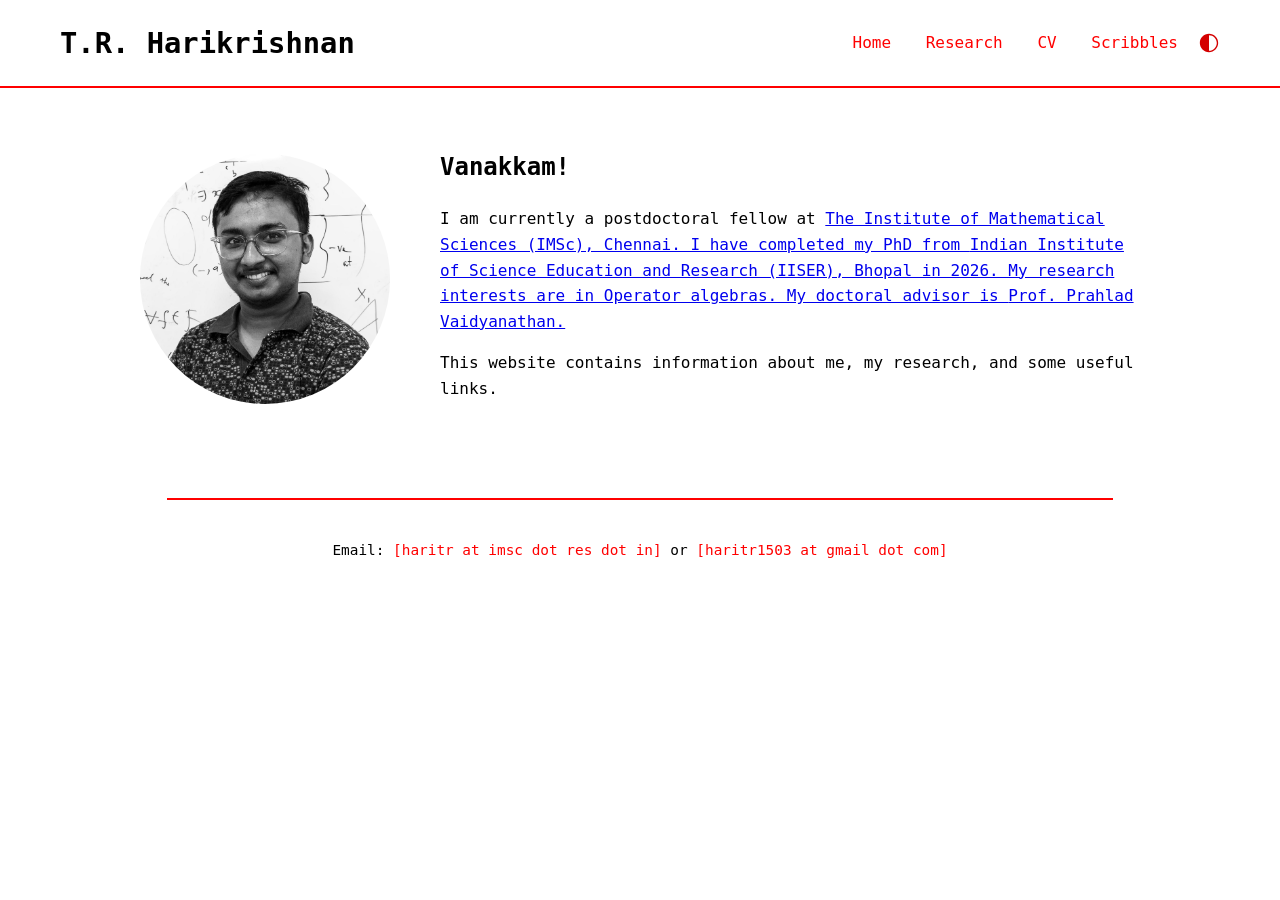
==== index.html @ 3e1bcd5a "Update index.html" ====
<!DOCTYPE html>
<html lang="en">
<head>
    <meta charset="UTF-8">
    <meta name="viewport" content="width=device-width, initial-scale=1.0">
    <title><Sureshkumar Mariappan></title>

    <link rel="stylesheet" href="css/style.css">
</head>

<body>
    <div id="header"></div>
    <main>

        <section class="intro">

            <div class="profile-image">
                <img src="assets/images/dp.jpg" alt="Profile picture">
            </div>

            <div class="profile-text">
                <h2>Vanakkam!</h2>

                <p>
                    I am currently a postdoctoral fellow at
                    <a href="https://www.imsc.res.in/">
                        The Institute of Mathematical Sciences (IMSc), Chennai. 
                    I have completed my PhD from 
                    <a href="https://www.iiserb.ac.in/">
                        Indian Institute of Science Education and Research (IISER), Bhopal in 2026.
                    My research interests are in Operator algebras. My doctoral advisor
                    is
                    <a href="https://home.iiserb.ac.in/~prahlad/">
                        Prof. Prahlad Vaidyanathan.
                    </a>
                </p>

                <p>
                    This website contains information about me, my research, and some useful links.
                </p>
            </div>

        </section>

    </main>

    <div id="footer"></div>
    
    <script src="js/components.js"></script>
    <!-- <script src="js/theme.js"></script> -->

</body>
</html>
---- css/style.css ----
/* General */

body {
    margin: 0;
    font-family: "JetBrains Mono", monospace;
    line-height: 1.6;
    color: #000000;
    background-color: #ffffff;
}

/* Header */

header {
    display: flex;
    justify-content: space-between;
    align-items: center;
    padding: 20px 60px;
    border-bottom: 2px solid #ff0000;
}

header h1 {
    margin: 0;
    font-size: 1.8rem;
}

.header-right {
    display: flex;
    align-items: center;
    gap: 20px;
}

nav a {
    margin-left: 25px;
    text-decoration: none;
    color: #ff0000;
    font-weight: 500;
}

nav a:hover {
    color: #ff0000;
}

#theme-toggle {
    display: flex;
    align-items: center;
    justify-content: center;
    background: none;
    border: none;
    cursor: pointer;
    padding: 0;
}

#theme-toggle img {
    width: 22px;
    height: 22px;
    display: block;
}

/* Main content */

main {
    max-width: 1000px;
    margin: 60px auto;
    padding: 0 20px;
}

.intro {
    display: flex;
    align-items: center;
    gap: 50px;
}

.profile-image img {
    width: 250px;
    height: 250px;
    border-radius: 50%;
    object-fit: cover;
}

.profile-text {
    flex: 1;
}

.profile-text h2 {
    margin-top: 0;
}

/* Footer */

footer {
    text-align: center;
    padding: 25px;
    width: 70%;
    margin: 80px auto 0;
    border-top: 2px solid #ff0000;
    font-size: 0.9rem;
}

footer a {
    color: #ff0000;
    text-decoration: none;
}

footer a:hover {
    text-decoration: underline;
}

/* Dark Mode */

body.dark-mode {
    color: #f0f0f0;
    background-color: #121212;
}

body.dark-mode header {
    border-bottom: 2px solid #ff5555;
}

body.dark-mode nav a {
    color: #ff5555;
}

body.dark-mode nav a:hover {
    color: #6ea8ff;
}

body.dark-mode footer {
    border-top: 2px solid #ff5555;
}

body.dark-mode footer a {
    color: #6ea8ff;
}

body.dark-mode footer a:hover {
    text-decoration: underline;
}

body.dark-mode a {
    color: #6ea8ff;
}

body.dark-mode a:hover {
    color: #8fc4ff;
}
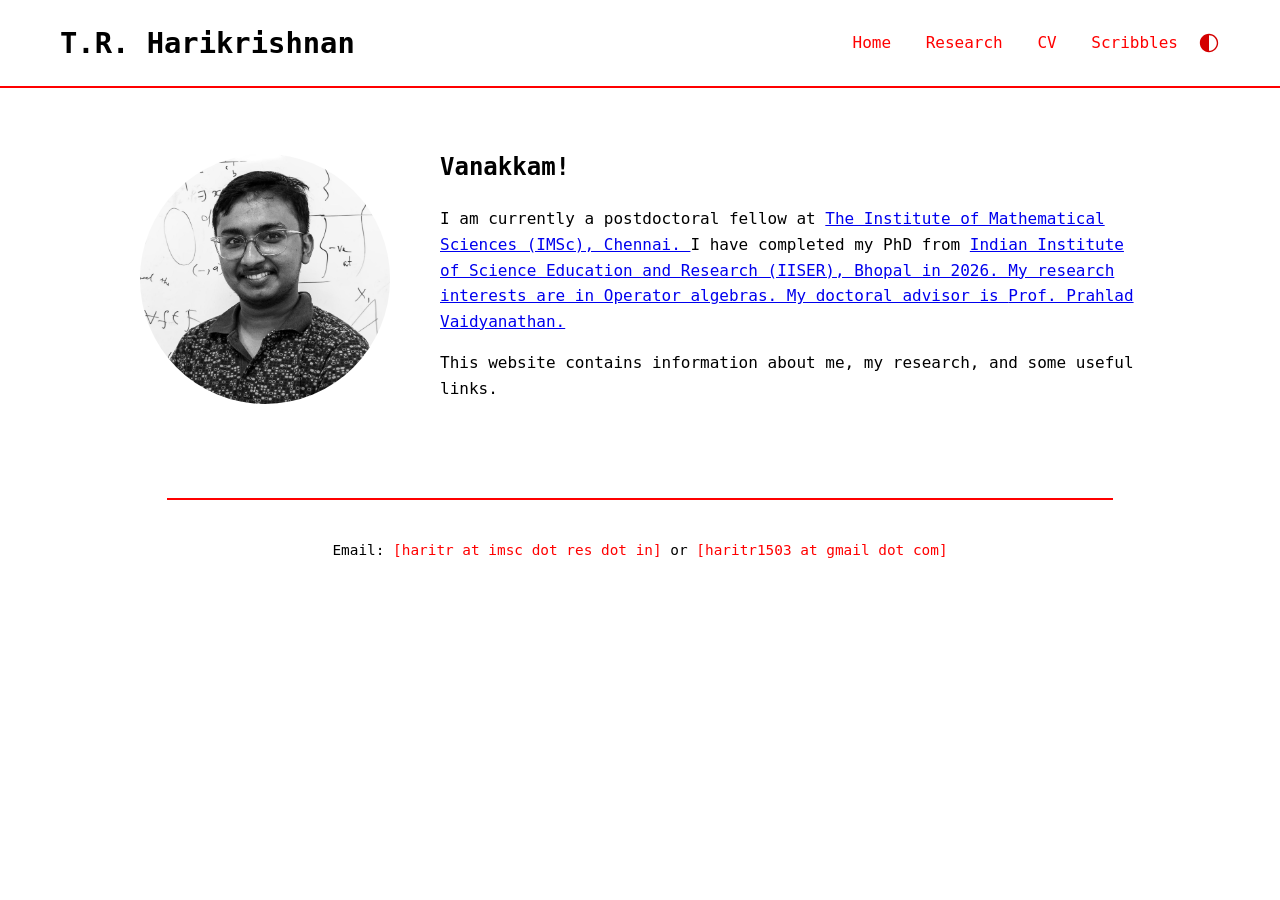
==== commit 8f9cad8b: "Update index.html" ====
--- a/index.html
+++ b/index.html
@@ -24,7 +24,8 @@
                 <p>
                     I am currently a postdoctoral fellow at
                     <a href="https://www.imsc.res.in/">
-                        The Institute of Mathematical Sciences (IMSc), Chennai. 
+                        The Institute of Mathematical Sciences (IMSc), Chennai.
+                    </a> 
                     I have completed my PhD from 
                     <a href="https://www.iiserb.ac.in/">
                         Indian Institute of Science Education and Research (IISER), Bhopal in 2026.
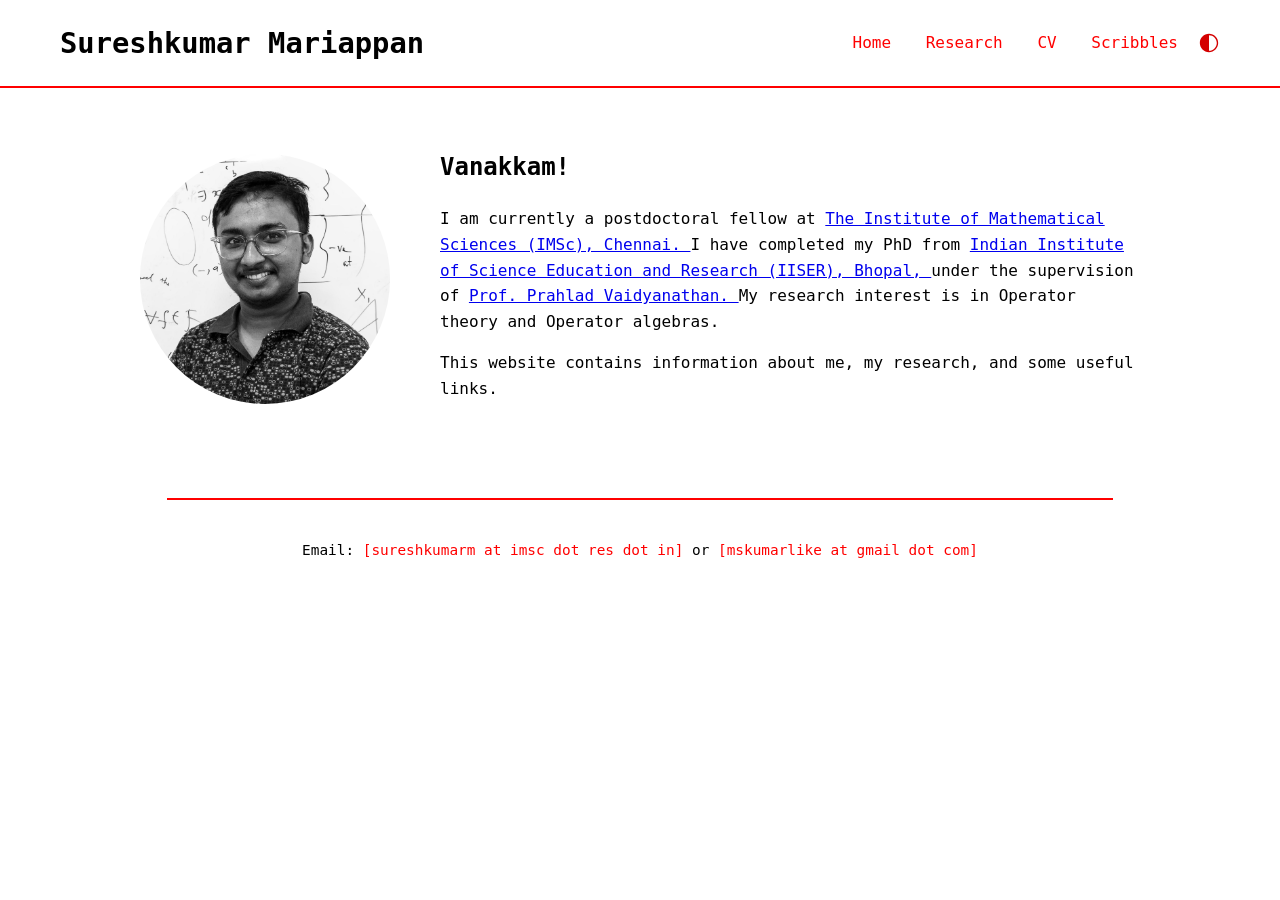
==== commit 67bc070e: "nil" ====
--- a/index.html
+++ b/index.html
@@ -28,12 +28,13 @@
                     </a> 
                     I have completed my PhD from 
                     <a href="https://www.iiserb.ac.in/">
-                        Indian Institute of Science Education and Research (IISER), Bhopal in 2026.
-                    My research interests are in Operator algebras. My doctoral advisor
-                    is
+                        Indian Institute of Science Education and Research (IISER), Bhopal,
+                    </a>
+                    under the supervision of 
                     <a href="https://home.iiserb.ac.in/~prahlad/">
-                        Prof. Prahlad Vaidyanathan.
+                        Prof. Prahlad Vaidyanathan. 
                     </a>
+                    My research interest is in Operator theory and Operator algebras.
                 </p>
 
                 <p>
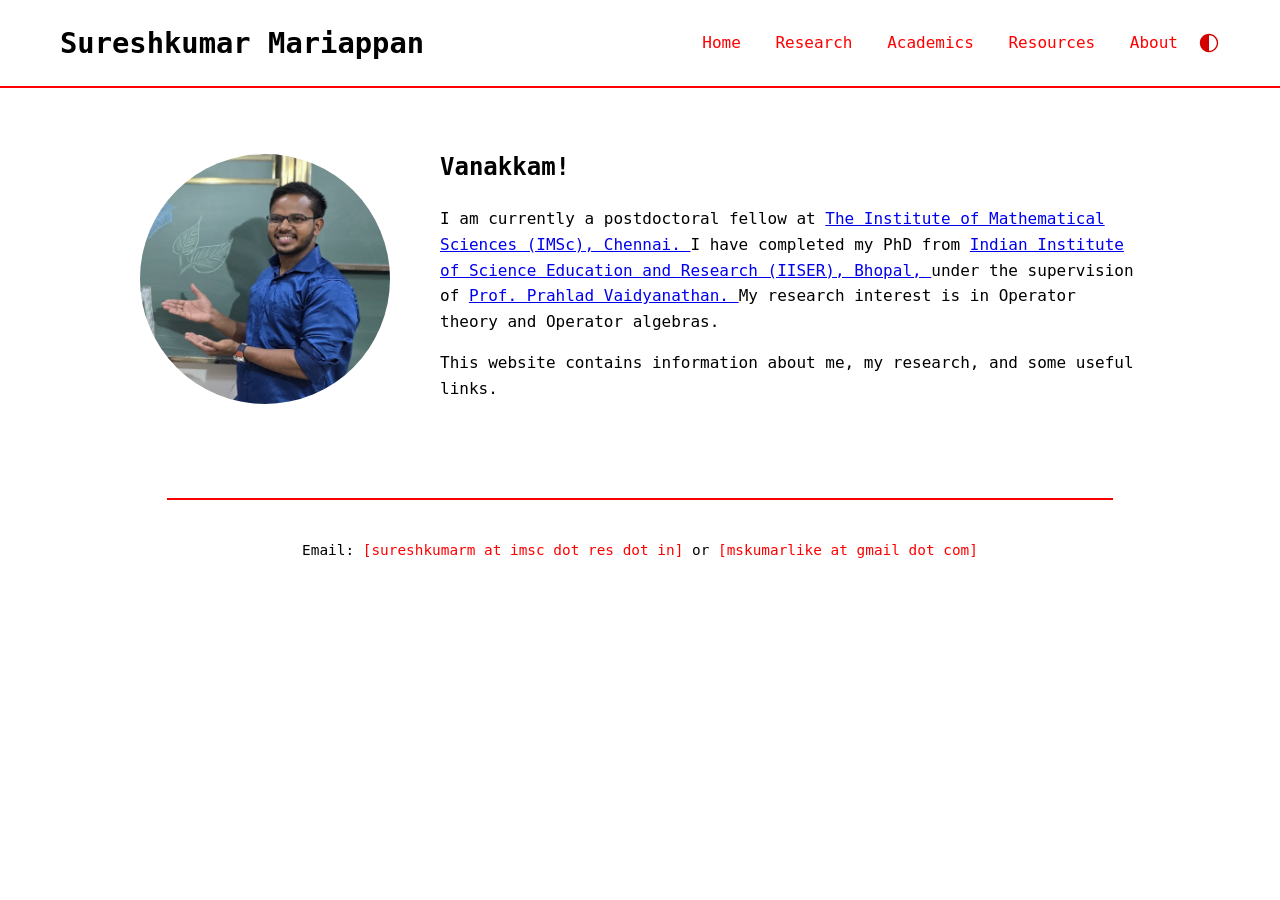
==== commit 99448176: "home to index" ====
--- a/index.html
+++ b/index.html
@@ -49,7 +49,7 @@
     <div id="footer"></div>
     
     <script src="js/components.js"></script>
-    <!-- <script src="js/theme.js"></script> -->
+    <script src="js/theme.js"></script>
 
 </body>
 </html>
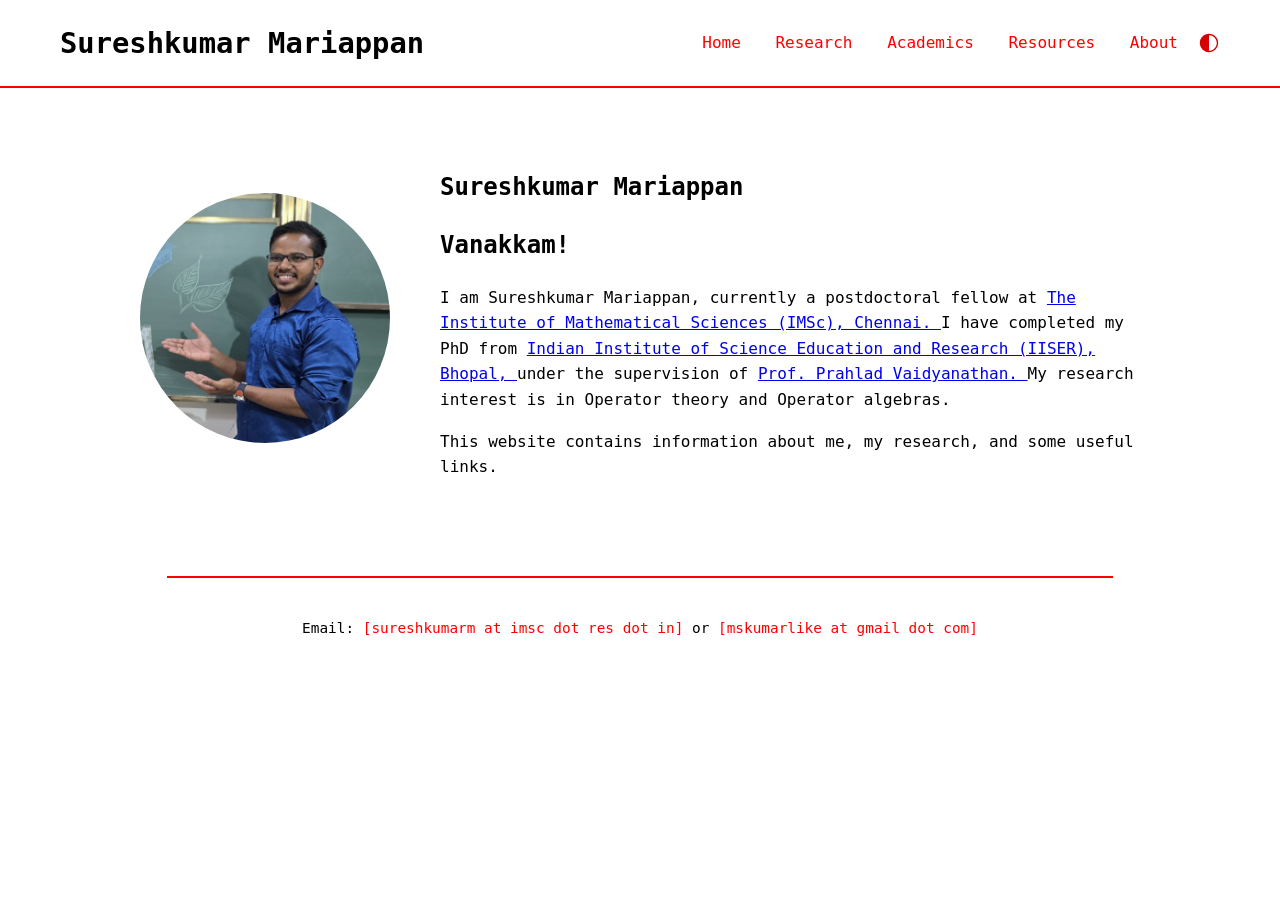
==== commit 9a6576f3: "Update index.html" ====
--- a/index.html
+++ b/index.html
@@ -3,7 +3,34 @@
 <head>
     <meta charset="UTF-8">
     <meta name="viewport" content="width=device-width, initial-scale=1.0">
-    <title><Sureshkumar Mariappan></title>
+    <title>Sureshkumar Mariappan | Operator Algebras | IMSc Chennai</title>
+    <meta name="description" content="Sureshkumar Mariappan, postdoctoral fellow at The Institute of Mathematical Sciences (IMSc), Chennai. Research in operator theory, operator algebras and C*-algebras. PhD from IISER Bhopal.">
+    <meta name="author" content="Sureshkumar Mariappan">
+    <link rel="canonical" href="https://mskumarlike.github.io/">
+
+    <!-- Paste the Google Search Console verification tag on the next line -->
+
+    <script type="application/ld+json">
+    {
+      "@context": "https://schema.org",
+      "@type": "Person",
+      "name": "Sureshkumar Mariappan",
+      "url": "https://mskumarlike.github.io/",
+      "image": "https://mskumarlike.github.io/assets/images/dp.jpg",
+      "jobTitle": "Postdoctoral Fellow",
+      "affiliation": {
+        "@type": "Organization",
+        "name": "The Institute of Mathematical Sciences, Chennai",
+        "url": "https://www.imsc.res.in/"
+      },
+      "alumniOf": {
+        "@type": "CollegeOrUniversity",
+        "name": "Indian Institute of Science Education and Research Bhopal",
+        "url": "https://www.iiserb.ac.in/"
+      },
+      "knowsAbout": ["Operator theory", "Operator algebras", "C*-algebras"]
+    }
+    </script>
 
     <link rel="stylesheet" href="css/style.css">
 </head>
@@ -15,14 +42,15 @@
         <section class="intro">
 
             <div class="profile-image">
-                <img src="assets/images/dp.jpg" alt="Profile picture">
+                <img src="assets/images/dp.jpg" alt="Sureshkumar Mariappan">
             </div>
 
             <div class="profile-text">
+                <h1>Sureshkumar Mariappan</h1>
                 <h2>Vanakkam!</h2>
 
                 <p>
-                    I am currently a postdoctoral fellow at
+                    I am Sureshkumar Mariappan, currently a postdoctoral fellow at
                     <a href="https://www.imsc.res.in/">
                         The Institute of Mathematical Sciences (IMSc), Chennai.
                     </a> 
@@ -49,7 +77,7 @@
     <div id="footer"></div>
     
     <script src="js/components.js"></script>
-    <script src="js/theme.js"></script>
+    <!-- <script src="js/theme.js"></script> -->
 
 </body>
-</html>+</html>
